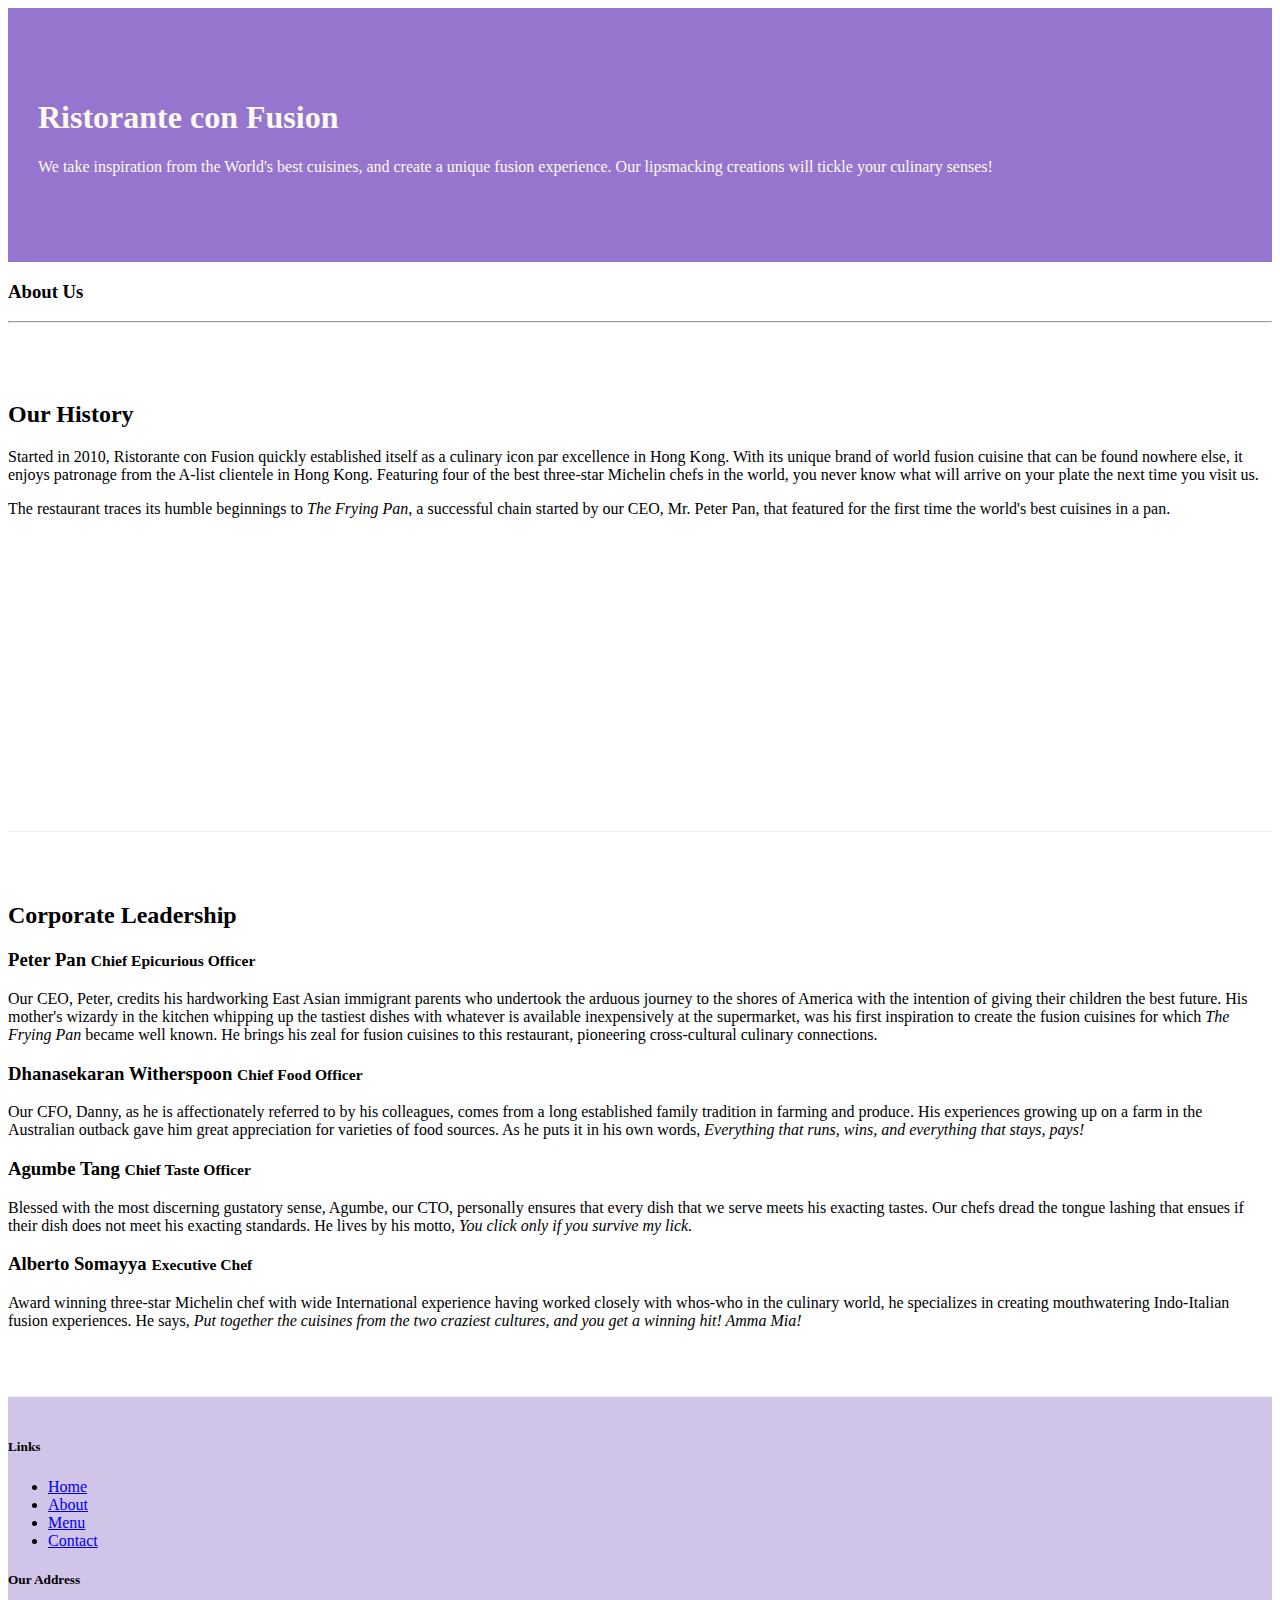
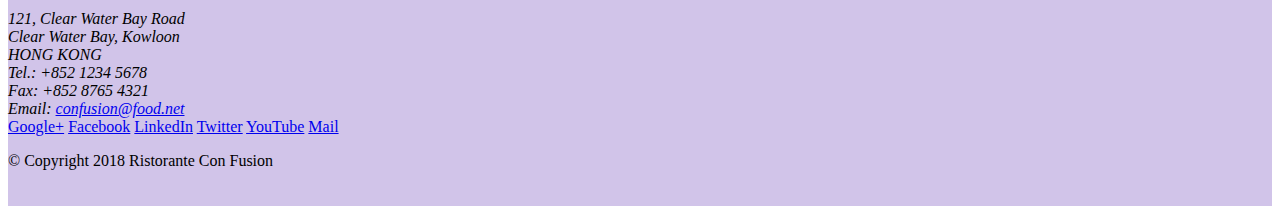
==== aboutus.html @ 026921ad "assignment 1" ====
<!DOCTYPE html>
<html lang="en">

<head>

    
    <meta charset="utf-8">
    <meta name="viewport" content="width=device-width, initial-scale=1, shrink-to-fit=no">
    <meta http-equiv="x-ua-compatible" content="ie=edge">
    <link rel="stylesheet" href="node_modules/bootstrap/dist/css/bootstrap.min.css">
    <link rel='stylesheet' href='css/styles.css'>
    <title>Ristorante Con Fusion: About Us</title>

</head>

<body>

    <header class = 'jumbotron'>
        <div class = 'container'>
            <div class = 'row row-header'>
                <div class = 'col-12 col-sm-6'>
                    <h1>Ristorante con Fusion</h1>
                    <p>We take inspiration from the World's best cuisines, and create a unique fusion experience. Our lipsmacking creations will tickle your culinary senses!</p>
                </div>
                <div class = 'col-12 col-sm'>
                </div>
            </div>
        </div>
    </header>

    <div class = 'container'>
        <div class = "row row-contents align-items-center">
            <div class = 'col-12 justify-content-center'>
               <h3>About Us</h3>
               <hr>
            </div>
        </div>

        <div class = 'row row-content align-items-center'>
            <div class = 'col-12 col-sm-6'>
                <h2>Our History</h2>
                <p>Started in 2010, Ristorante con Fusion quickly established itself as a culinary icon par excellence in Hong Kong. With its unique brand of world fusion cuisine that can be found nowhere else, it enjoys patronage from the A-list clientele in Hong Kong.  Featuring four of the best three-star Michelin chefs in the world, you never know what will arrive on your plate the next time you visit us.</p>
                <p>The restaurant traces its humble beginnings to <em>The Frying Pan</em>, a successful chain started by our CEO, Mr. Peter Pan, that featured for the first time the world's best cuisines in a pan.</p>
            </div>
            <div class='col-12 col-sm'>
            </div>
        </div>


        <div class='row row-content align-items-center'>
            <div>
                <h2>Corporate Leadership</h2>
                <h3>Peter Pan <small>Chief Epicurious Officer</small></h3>
                <p class = 'd-none d-sm-block'>Our CEO, Peter, credits his hardworking East Asian immigrant parents who undertook the arduous journey to the shores of America with the intention of giving their children the best future. His mother's wizardy in the kitchen whipping up the tastiest dishes with whatever is available inexpensively at the supermarket, was his first inspiration to create the fusion cuisines for which <em>The Frying Pan</em> became well known. He brings his zeal for fusion cuisines to this restaurant, pioneering cross-cultural culinary connections.</p>
                <h3>Dhanasekaran Witherspoon <small>Chief Food Officer</small></h3>
                <p class = 'd-none d-sm-block'>Our CFO, Danny, as he is affectionately referred to by his colleagues, comes from a long established family tradition in farming and produce. His experiences growing up on a farm in the Australian outback gave him great appreciation for varieties of food sources. As he puts it in his own words, <em>Everything that runs, wins, and everything that stays, pays!</em></p>
                <h3>Agumbe Tang <small>Chief Taste Officer</small></h3>
                <p class = 'd-none d-sm-block'>Blessed with the most discerning gustatory sense, Agumbe, our CTO, personally ensures that every dish that we serve meets his exacting tastes. Our chefs dread the tongue lashing that ensues if their dish does not meet his exacting standards. He lives by his motto, <em>You click only if you survive my lick.</em></p>
                <h3>Alberto Somayya <small>Executive Chef</small></h3>
                <p class='d-none d-sm-block'>Award winning three-star Michelin chef with wide International experience having worked closely with whos-who in the culinary world, he specializes in creating mouthwatering Indo-Italian fusion experiences. He says, <em>Put together the cuisines from the two craziest cultures, and you get a winning hit! Amma Mia!</em></p>
            </div>
       </div>

    </div>

    <footer class='footer'>
        <div class = 'container'>
            <div class = 'row'>             
                <div class='col-4 offset-1 col-sm-2'>
                    <h5>Links</h5>
                    <ul class='list-unstyled'>
                        <li><a href="#">Home</a></li>
                        <li><a href="#">About</a></li>
                        <li><a href="#">Menu</a></li>
                        <li><a href="#">Contact</a></li>
                    </ul>
                </div>
                <div class = 'col-7 col-md-5'>
                    <h5>Our Address</h5>
                    <address>
		              121, Clear Water Bay Road<br>
		              Clear Water Bay, Kowloon<br>
		              HONG KONG<br>
		              Tel.: +852 1234 5678<br>
		              Fax: +852 8765 4321<br>
		              Email: <a href="mailto:confusion@food.net">confusion@food.net</a>
		           </address>
                </div>
                <div class='col-12 col-sm-4 align-self-center'>
                    <div class='text-center'>
                        <a href="http://google.com/+">Google+</a>
                        <a href="http://www.facebook.com/profile.php?id=">Facebook</a>
                        <a href="http://www.linkedin.com/in/">LinkedIn</a>
                        <a href="http://twitter.com/">Twitter</a>
                        <a href="http://youtube.com/">YouTube</a>
                        <a href="mailto:">Mail</a>
                    </div>
                </div>
           </div>
           <div class = 'row justify-content-center'>             
                <div class= 'col-auto'>
                    <p>© Copyright 2018 Ristorante Con Fusion</p>
                </div>
           </div>
        </div>
    </footer>
    <script src="node_modules/jquery/dist/jquery.slim.min.js"></script>
    <script src="node_modules/popper.js/dist/umd/popper.min.js"></script>
    <script src="node_modules/bootstrap/dist/js/bootstrap.min.js"></script>
    
</body>

</html>
---- css/styles.css ----
.row-header {
    margin: 0px auto;
    padding:0px auto;
}

.row-content {
    margin: 0px auto;
    padding: 50px 0px 50px 0px;
    border-bottom: 1px ridge;
    min-height: 400px;
}

.footer {
    background-color: #D1C4E9;
    margin: 0px auto;
    padding: 20px 0px 20px 0px;

}

.jumbotron{
    padding: 70px 30px 70px 30px;
    margin: 0px auto;
    background: #9575cd;
    color: floralwhite;
}

.address{
    font-size: 80%;
    margin: 0px;
    color: #0f0f0f;
}
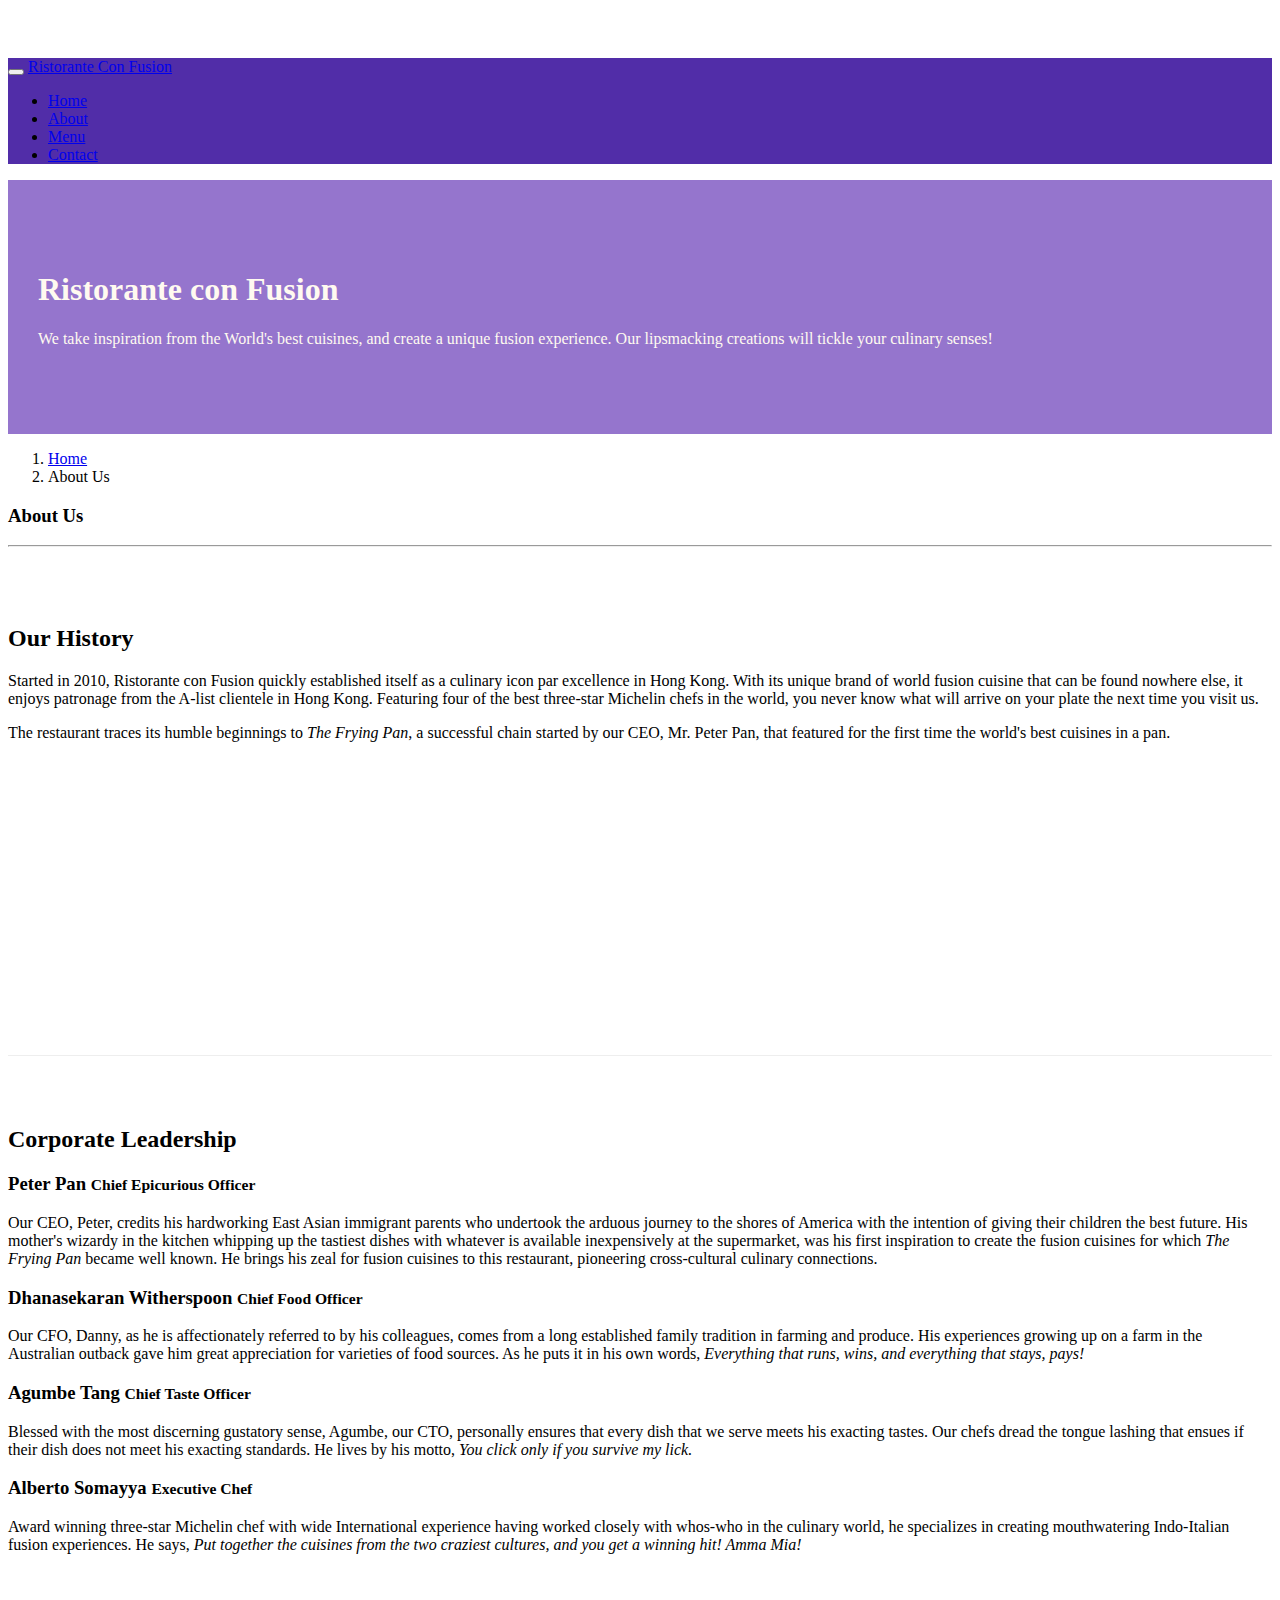
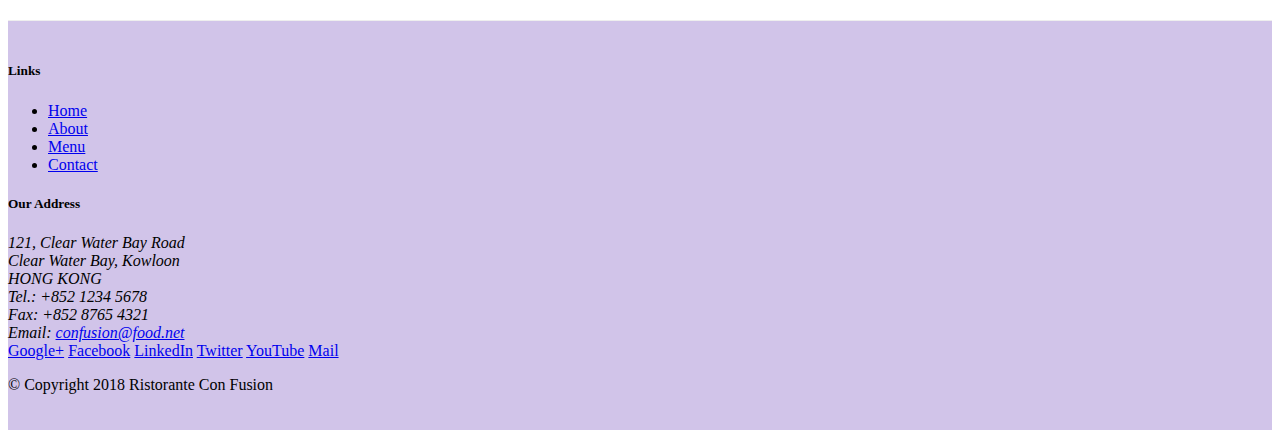
==== commit 6b3b693b: "navbars and breadcrumb" ====
--- a/aboutus.html
+++ b/aboutus.html
@@ -14,7 +14,24 @@
 </head>
 
 <body>
+    <nav class = "navbar navbar-dark navbar-expand-sm fixed-top">
+        <div class="container">
+            <button class = "navbar-toggler" type="button" data-toggle="collapse" data-target='#Navbar'>
+                <span class = "navbar-toggler-icon"></span>
+            </button>
+            <a class = "navbar-brand mr-auto" href='./index.html'>Ristorante Con Fusion</a>
+            <div class="collapse navbar-collapse" id="Navbar">
+                <ul class = "navbar-nav mr-auto">
+                    <li class = "nav-item "><a class = 'nav-link' href = './index.html'>Home</a></li>
+                    <li class = "nav-item active"><a class = 'nav-link' href = '#'>About</a></li>
+                    <li class = "nav-item"><a class = 'nav-link' href = '#'>Menu</a></li>
+                    <li class = "nav-item"><a class = 'nav-link' href = '#'>Contact</a></li>
 
+                </ul>
+            </div>
+        </div>
+    </nav>
+    
     <header class = 'jumbotron'>
         <div class = 'container'>
             <div class = 'row row-header'>
@@ -30,6 +47,10 @@
 
     <div class = 'container'>
         <div class = "row row-contents align-items-center">
+            <ol class="col-12 breadcrumb">
+                <li class="breadcrumb-item"><a href='./index.html'>Home</a></li>
+                <li class="breadcrumb-item active">About Us</li>
+            </ol>
             <div class = 'col-12 justify-content-center'>
                <h3>About Us</h3>
                <hr>
@@ -69,7 +90,7 @@
                 <div class='col-4 offset-1 col-sm-2'>
                     <h5>Links</h5>
                     <ul class='list-unstyled'>
-                        <li><a href="#">Home</a></li>
+                        <li><a href="./index.html">Home</a></li>
                         <li><a href="#">About</a></li>
                         <li><a href="#">Menu</a></li>
                         <li><a href="#">Contact</a></li>
--- a/css/styles.css
+++ b/css/styles.css
@@ -28,4 +28,13 @@
     font-size: 80%;
     margin: 0px;
     color: #0f0f0f;
+}
+
+body {
+    padding: 50px 0px 0px 0px;
+    z-index:0;
+}
+
+.navbar-dark {
+    background-color: #512DA8;
 }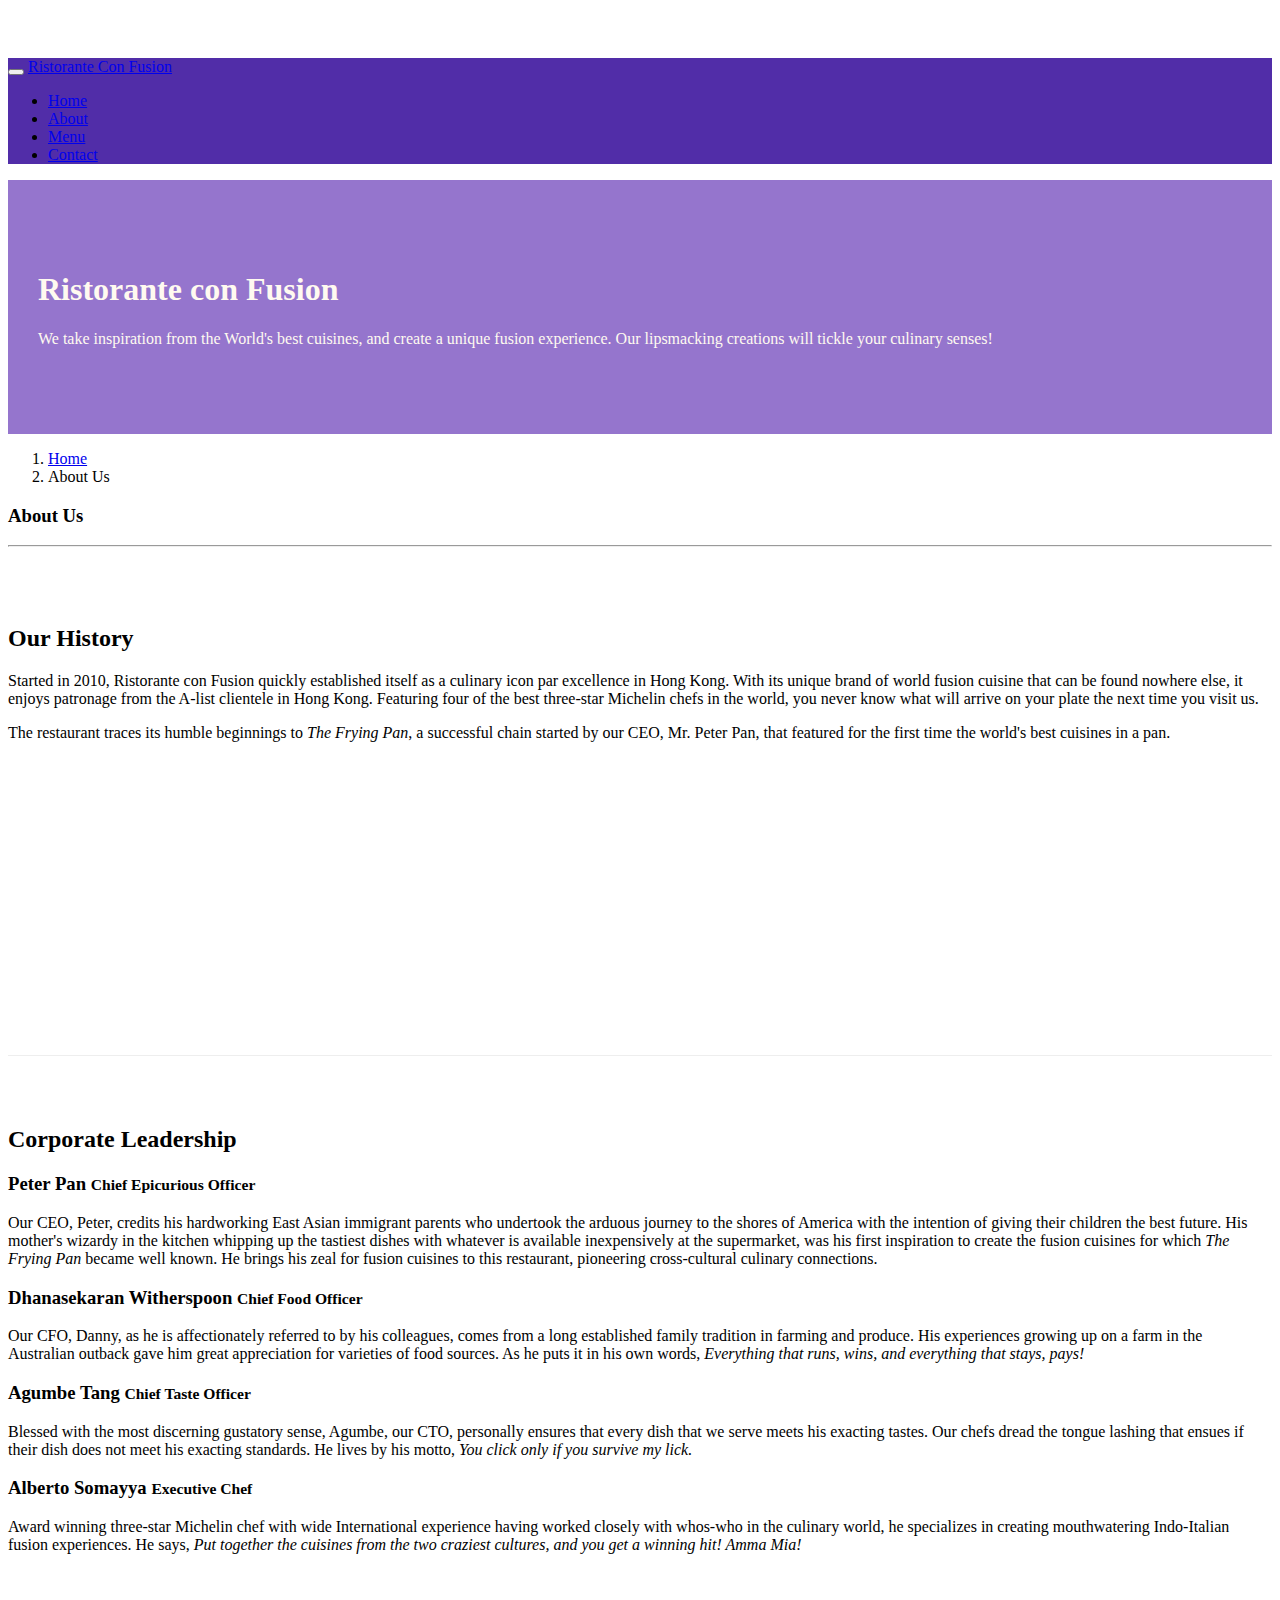
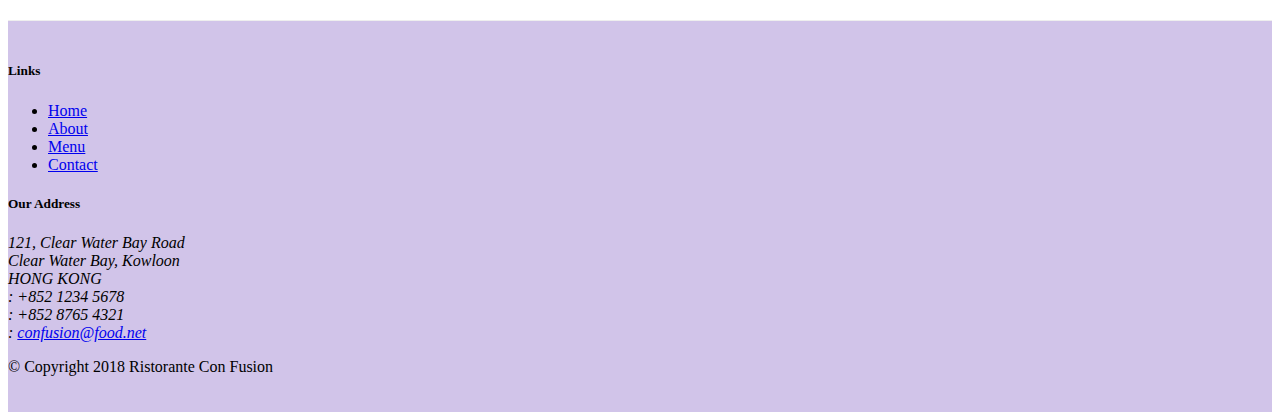
==== commit ee936cad: "git icons" ====
--- a/aboutus.html
+++ b/aboutus.html
@@ -8,6 +8,8 @@
     <meta name="viewport" content="width=device-width, initial-scale=1, shrink-to-fit=no">
     <meta http-equiv="x-ua-compatible" content="ie=edge">
     <link rel="stylesheet" href="node_modules/bootstrap/dist/css/bootstrap.min.css">
+    <link rel="stylesheet" href="node_modules/font-awesome/css/font-awesome.min.css">
+    <link rel="stylesheet" href="node_modules/bootstrap-social/bootstrap-social.css">
     <link rel='stylesheet' href='css/styles.css'>
     <title>Ristorante Con Fusion: About Us</title>
 
@@ -22,10 +24,10 @@
             <a class = "navbar-brand mr-auto" href='./index.html'>Ristorante Con Fusion</a>
             <div class="collapse navbar-collapse" id="Navbar">
                 <ul class = "navbar-nav mr-auto">
-                    <li class = "nav-item "><a class = 'nav-link' href = './index.html'>Home</a></li>
-                    <li class = "nav-item active"><a class = 'nav-link' href = '#'>About</a></li>
-                    <li class = "nav-item"><a class = 'nav-link' href = '#'>Menu</a></li>
-                    <li class = "nav-item"><a class = 'nav-link' href = '#'>Contact</a></li>
+                    <li class = "nav-item "><a class = 'nav-link' href = './index.html'><span class="fa fa-home fa-lg"></span> Home</a></li>
+                    <li class = "nav-item active"><a class = 'nav-link' href = '#'><span class="fa fa-info fa-lg"></span> About</a></li>
+                    <li class = "nav-item"><a class = 'nav-link' href = '#'><span class="fa fa-list fa-lg"></span> Menu</a></li>
+                    <li class = "nav-item"><a class = 'nav-link' href = '#'><span class='fa fa-address-card fa-lg'></span> Contact</a></li>
 
                 </ul>
             </div>
@@ -102,19 +104,19 @@
 		              121, Clear Water Bay Road<br>
 		              Clear Water Bay, Kowloon<br>
 		              HONG KONG<br>
-		              Tel.: +852 1234 5678<br>
-		              Fax: +852 8765 4321<br>
-		              Email: <a href="mailto:confusion@food.net">confusion@food.net</a>
+		              <span class='fa fa-phone'></span>: +852 1234 5678<br>
+		              <span class='fa fa-fax'></span>: +852 8765 4321<br>
+		              <span class='fa fa-envelope'></span>: <a href="mailto:confusion@food.net">confusion@food.net</a>
 		           </address>
                 </div>
                 <div class='col-12 col-sm-4 align-self-center'>
                     <div class='text-center'>
-                        <a href="http://google.com/+">Google+</a>
-                        <a href="http://www.facebook.com/profile.php?id=">Facebook</a>
-                        <a href="http://www.linkedin.com/in/">LinkedIn</a>
-                        <a href="http://twitter.com/">Twitter</a>
-                        <a href="http://youtube.com/">YouTube</a>
-                        <a href="mailto:">Mail</a>
+                        <a class='btn btn-social-icon btn-google' href="http://google.com/+"><i class='fa fa-google-plus fa-lg'></i></a>
+                        <a class='btn btn-social-icon btn-facebook' href="http://www.facebook.com/profile.php?id="><i class='fa fa-facebook fa-lg'></i></a>
+                        <a class='btn btn-social-icon btn-linkedin' href="http://www.linkedin.com/in/"><i class = 'fa fa-linkedin fa-lg'></i></a>
+                        <a class = 'btn btn-social-icon btn-twitter' href="http://twitter.com/"><i class='fa fa-twitter fa-lg'></i></a>
+                        <a class = 'btn btn-social-icon btn-google' href="http://youtube.com/"><i class='fa fa-youtube fa-lg'></i></a>
+                        <a href="mailto:"><i class='fa fa-envelope fa-lg'></i></a>
                     </div>
                 </div>
            </div>
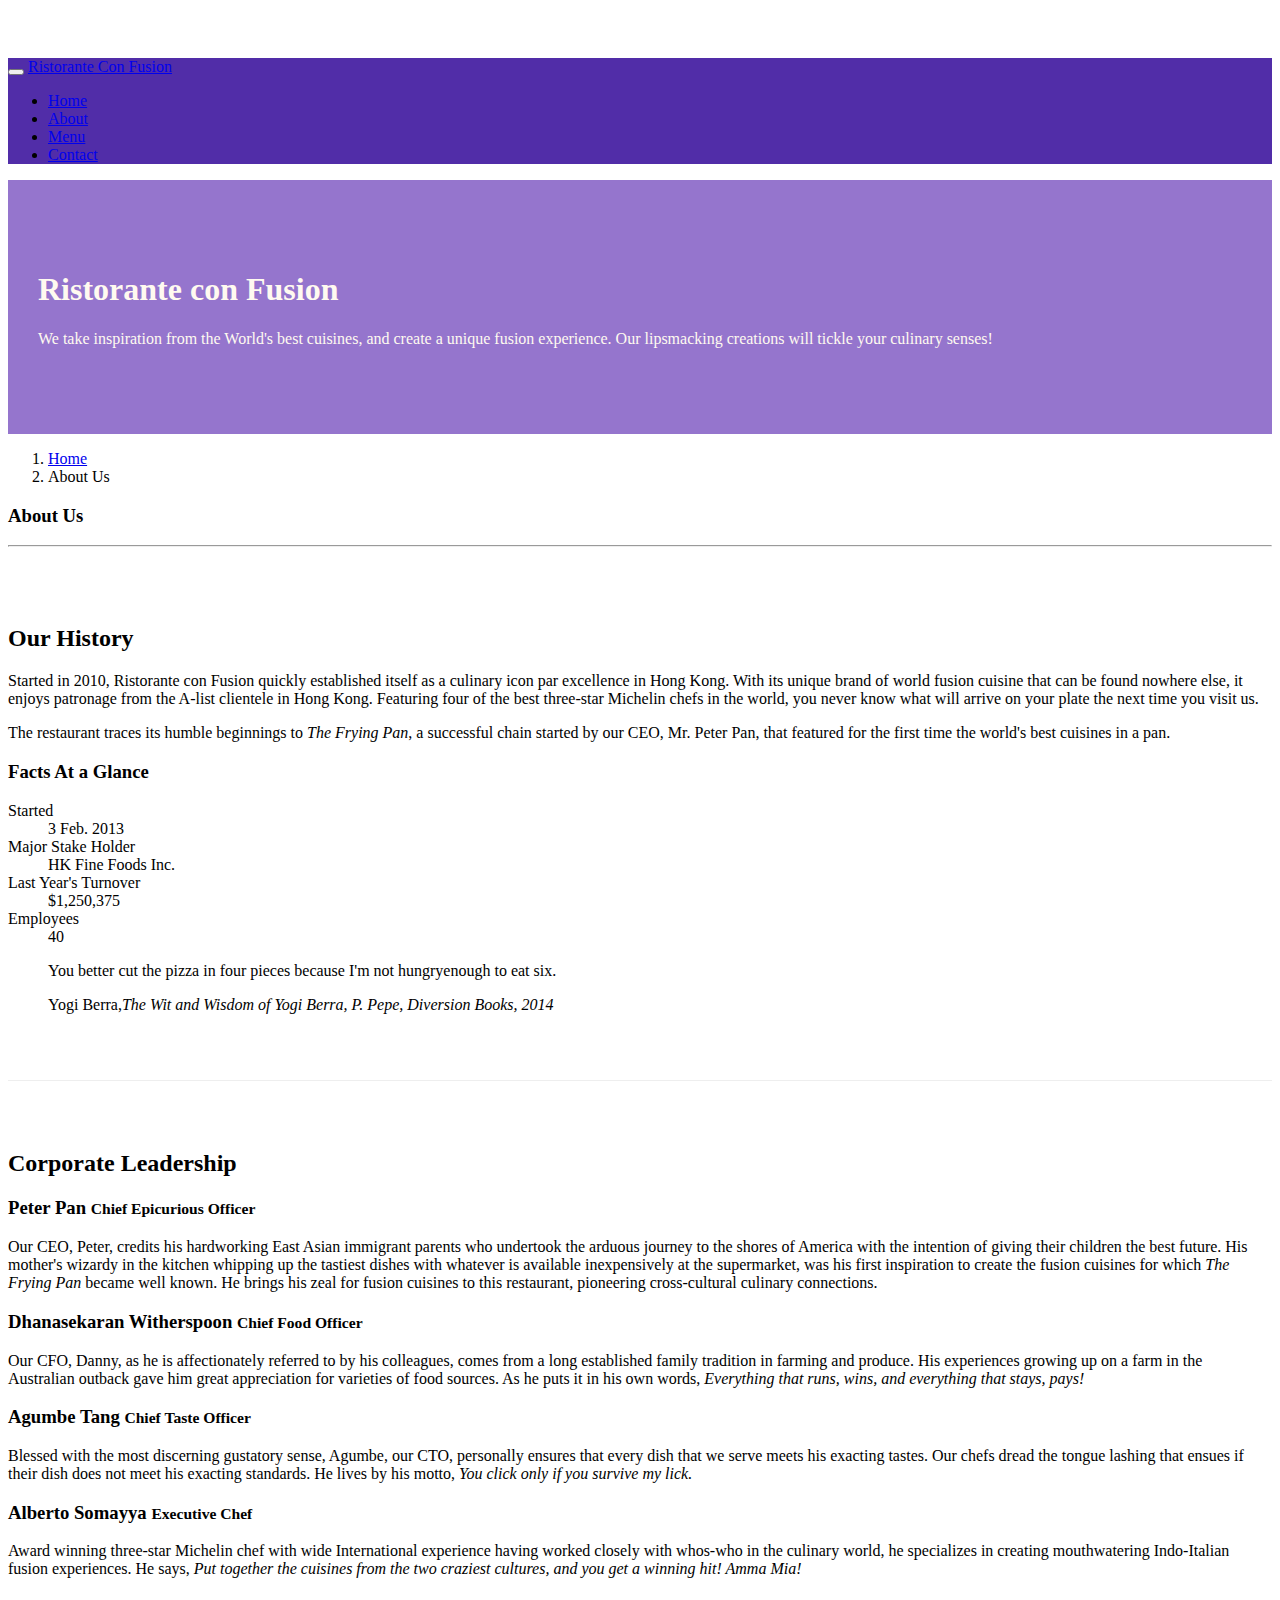
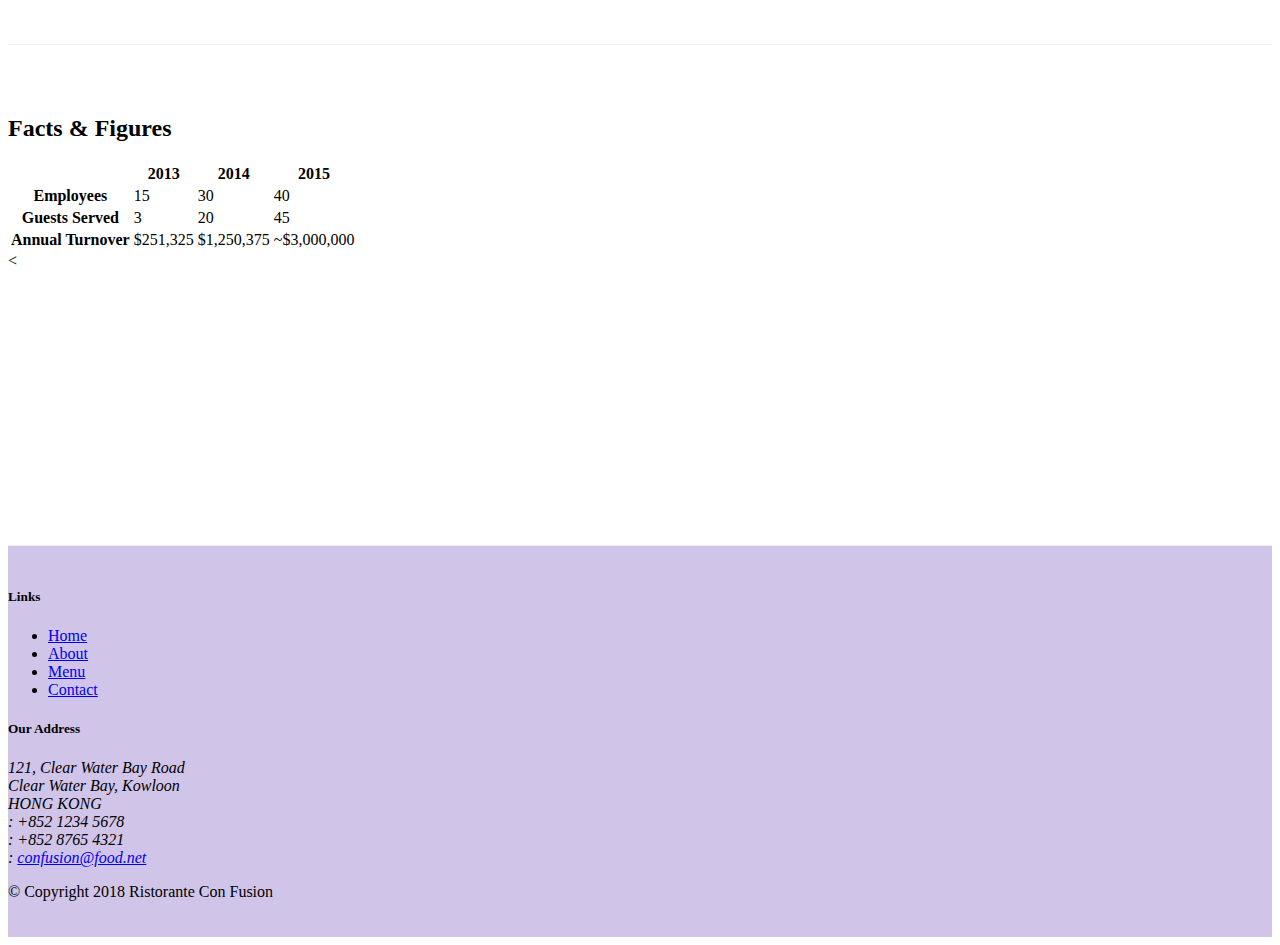
==== commit 93cb6599: "Cards and Tables" ====
--- a/aboutus.html
+++ b/aboutus.html
@@ -27,7 +27,7 @@
                     <li class = "nav-item "><a class = 'nav-link' href = './index.html'><span class="fa fa-home fa-lg"></span> Home</a></li>
                     <li class = "nav-item active"><a class = 'nav-link' href = '#'><span class="fa fa-info fa-lg"></span> About</a></li>
                     <li class = "nav-item"><a class = 'nav-link' href = '#'><span class="fa fa-list fa-lg"></span> Menu</a></li>
-                    <li class = "nav-item"><a class = 'nav-link' href = '#'><span class='fa fa-address-card fa-lg'></span> Contact</a></li>
+                    <li class = "nav-item"><a class = 'nav-link' href = './contactus.html'><span class='fa fa-address-card fa-lg'></span> Contact</a></li>
 
                 </ul>
             </div>
@@ -66,6 +66,30 @@
                 <p>The restaurant traces its humble beginnings to <em>The Frying Pan</em>, a successful chain started by our CEO, Mr. Peter Pan, that featured for the first time the world's best cuisines in a pan.</p>
             </div>
             <div class='col-12 col-sm'>
+                <div class="card">
+                    <h3 class="card-header bg-primary text-white">Facts At a Glance</h3>
+                    <div class="card-body">
+                        <dl class="row">
+                            <dt class="col-6">Started</dt>
+                            <dd class="col-6">3 Feb. 2013</dd>
+                            <dt class="col-6">Major Stake Holder</dt>
+                            <dd class="col-6">HK Fine Foods Inc.</dd>
+                            <dt class="col-6">Last Year's Turnover</dt>
+                            <dd class='col-6'>$1,250,375</dd>
+                            <dt class="col-6">Employees</dt>
+                            <dd class="col-6">40</dd>
+                        </dl>
+                    </div>
+                </div>
+            </div>
+            <div class="col-12">
+                <div class="card card-body bg-light">
+                    <blockquote class="blockquote"><p class='mb-0'>
+                        You better cut the pizza in four pieces because I'm not hungryenough to eat six.
+                    </p>
+                    <footer class="blockquote-footer">Yogi Berra,<cite title="Source Title">The Wit and Wisdom of Yogi Berra, P. Pepe, Diversion Books, 2014</cite></footer>
+                </blockquote>
+                </div>
             </div>
         </div>
 
@@ -83,7 +107,44 @@
                 <p class='d-none d-sm-block'>Award winning three-star Michelin chef with wide International experience having worked closely with whos-who in the culinary world, he specializes in creating mouthwatering Indo-Italian fusion experiences. He says, <em>Put together the cuisines from the two craziest cultures, and you get a winning hit! Amma Mia!</em></p>
             </div>
        </div>
-
+    <div class="row row-content">
+        <div class="col-12 col-sm-9">
+            <h2>Facts &amp; Figures</h2>
+            <div class = "table-responsive">
+                <table class="table table-striped">
+                    <thead class="thead-dark">
+                        <tr>
+                            <th>&nbsp;</th>
+                            <th>2013</th>
+                            <th>2014</th>
+                            <th>2015</th>
+                        </tr>
+                    </thead>
+                    <tbody>
+                        <tr>
+                            <th>Employees</th>
+                            <td>15</td>
+                            <td>30</td>
+                            <td>40</td>
+                        </tr>
+                        <tr>
+                            <th>Guests Served</th>
+                            <td>3</td>
+                            <td>20</td>
+                            <td>45</td>
+                        </tr>
+                        <tr>
+                            <th>Annual Turnover</th>
+                            <td>$251,325</td>
+                            <td>$1,250,375</td>
+                            <td>~$3,000,000</td>
+                        </tr>
+                    </tbody>
+                </table>
+            </div>
+        </div>
+        <div class="col-12 col-sm-3"><</div>
+    </div>
     </div>
 
     <footer class='footer'>
@@ -95,7 +156,7 @@
                         <li><a href="./index.html">Home</a></li>
                         <li><a href="#">About</a></li>
                         <li><a href="#">Menu</a></li>
-                        <li><a href="#">Contact</a></li>
+                        <li><a href="./contactus.html">Contact</a></li>
                     </ul>
                 </div>
                 <div class = 'col-7 col-md-5'>
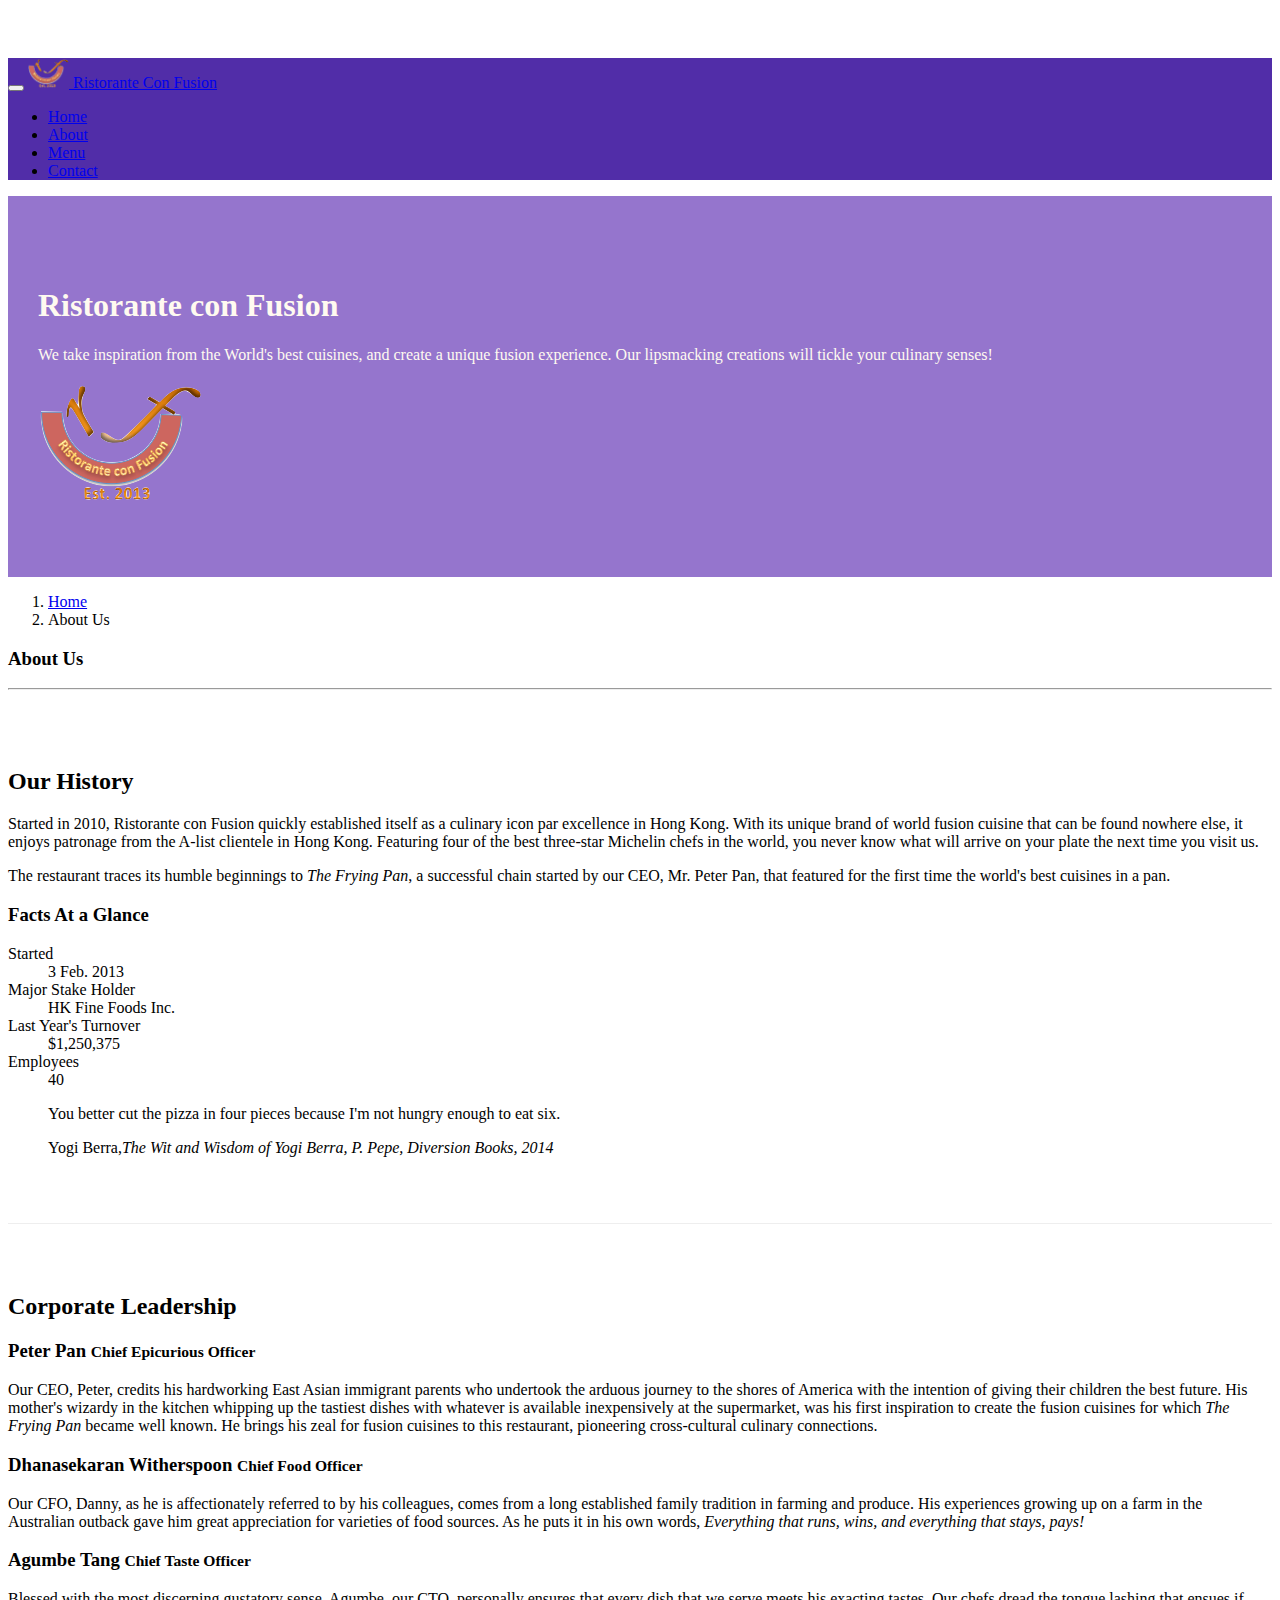
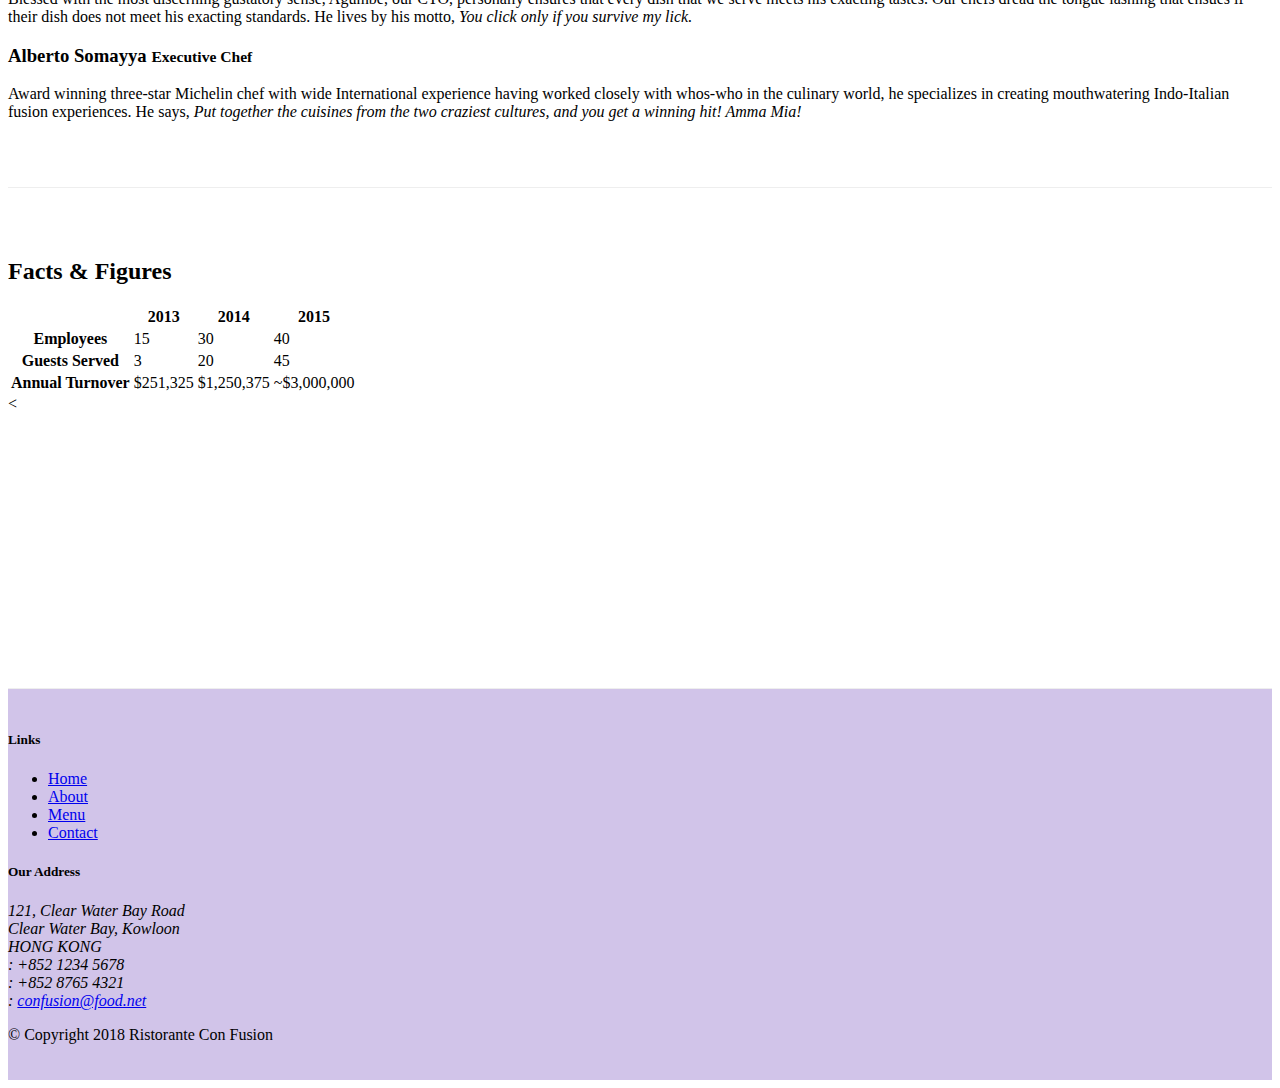
==== commit 362066fa: "assignment 2" ====
--- a/aboutus.html
+++ b/aboutus.html
@@ -21,7 +21,7 @@
             <button class = "navbar-toggler" type="button" data-toggle="collapse" data-target='#Navbar'>
                 <span class = "navbar-toggler-icon"></span>
             </button>
-            <a class = "navbar-brand mr-auto" href='./index.html'>Ristorante Con Fusion</a>
+            <a class = "navbar-brand mr-auto" href='./index.html'><img src="/media/img/logo.png" height = "30" width ="41"> Ristorante Con Fusion</a>
             <div class="collapse navbar-collapse" id="Navbar">
                 <ul class = "navbar-nav mr-auto">
                     <li class = "nav-item "><a class = 'nav-link' href = './index.html'><span class="fa fa-home fa-lg"></span> Home</a></li>
@@ -41,7 +41,8 @@
                     <h1>Ristorante con Fusion</h1>
                     <p>We take inspiration from the World's best cuisines, and create a unique fusion experience. Our lipsmacking creations will tickle your culinary senses!</p>
                 </div>
-                <div class = 'col-12 col-sm'>
+                <div class = 'col-12 col-sm align-self-center'>
+                    <img src="/media/img/logo.png" class='img-fluid'>
                 </div>
             </div>
         </div>
@@ -85,7 +86,7 @@
             <div class="col-12">
                 <div class="card card-body bg-light">
                     <blockquote class="blockquote"><p class='mb-0'>
-                        You better cut the pizza in four pieces because I'm not hungryenough to eat six.
+                        You better cut the pizza in four pieces because I'm not hungry enough to eat six.
                     </p>
                     <footer class="blockquote-footer">Yogi Berra,<cite title="Source Title">The Wit and Wisdom of Yogi Berra, P. Pepe, Diversion Books, 2014</cite></footer>
                 </blockquote>
